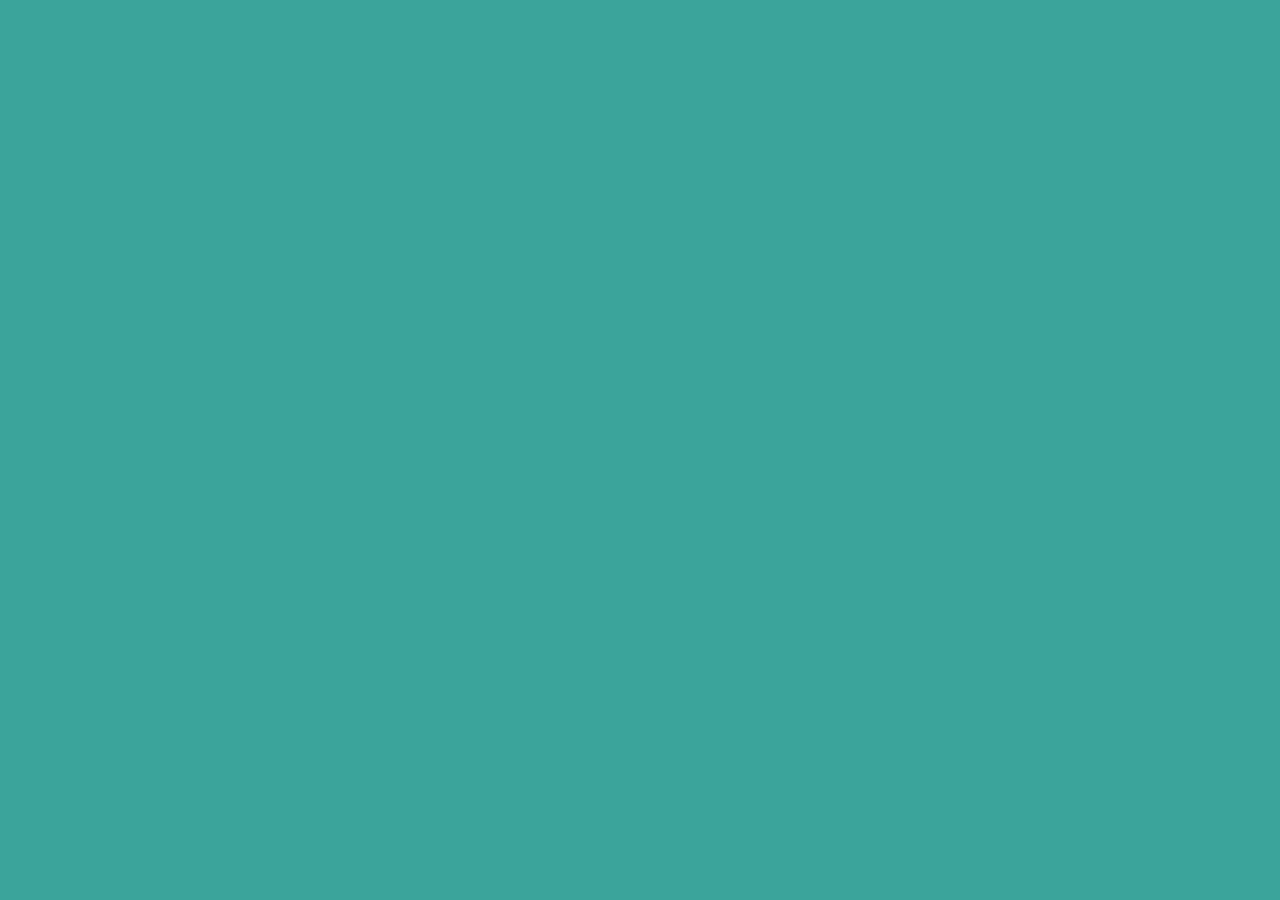
==== testing.html @ 821d4782 "html con botones terminados" ====
<!DOCTYPE html>
<html lang="en">
<head>
    <meta charset="UTF-8">
    <meta http-equiv="X-UA-Compatible" content="IE=edge">
    <meta name="viewport" content="width=device-width, initial-scale=1.0">
    <title>Document</title>
    <link rel="stylesheet" href="./css/texting.css">
</head>
<body>
    <div class="container"></div>
    <div class="consolagba"></div>
    <!-- Este es el div de los botones de dirección -->
    <div class="cruceta">
        <div class="cruceta" id="arriba"></div>
        <div class="cruceta" id="abajo"></div>
        <div class="cruceta" id="izquierda"></div>
        <div class="cruceta" id="derecha"></div>
    </div>
    <!-- Este es el div del boton A y del boton B -->
    <div class="botonprincipal">
        <div class="botonprincipal" id="botonA"></div>
        <div class="botonprincipal" id="botonB"></div>
    </div>
    <!-- Este es el div de los botones Start y Select -->
    <div class="botonmenu">
        <div class="botonmenu" id="botonSelect"></div>
        <div class="botonmenu" id="botonStart"></div>
    </div>
    <!-- Este es el div de los botones L y R -->
    <div class="botonsuperior">
        <div class="botonsuperior" id="botonL"></div>
        <div class="botonsuperior" id="botonR"></div>
    </div>
</body>
</html>
---- css/texting.css ----
body {
    background-color: rgb(59, 164, 155);
    border: 0px;
}

#cruceta {
    background-color: black;
    display: flex;
    height: 20vh;
    width: 20vw;   
    size: 20px;
    color: blue;
}
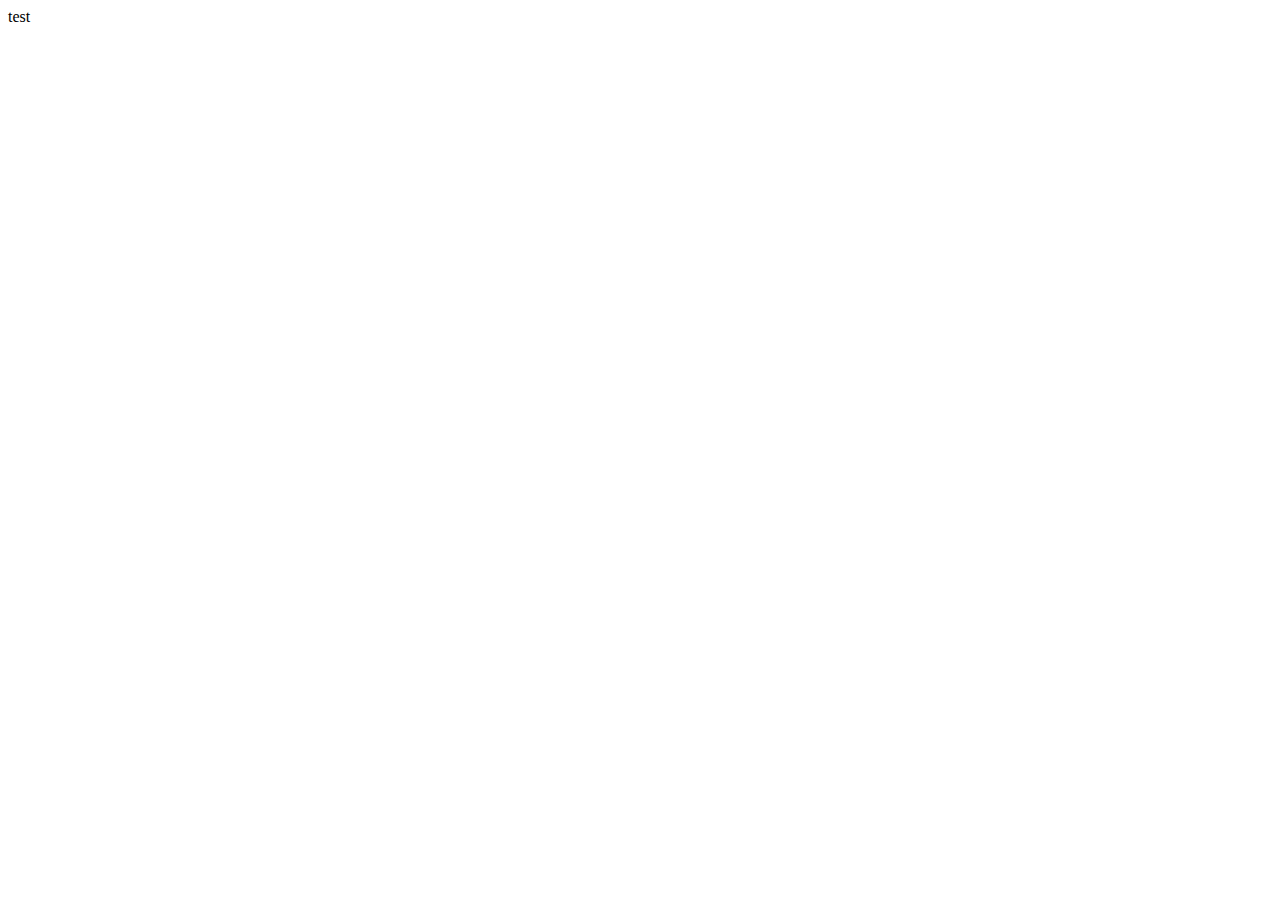
==== commit c52709a5: "test" ====
--- a/testing.html
+++ b/testing.html
@@ -5,32 +5,8 @@
     <meta http-equiv="X-UA-Compatible" content="IE=edge">
     <meta name="viewport" content="width=device-width, initial-scale=1.0">
     <title>Document</title>
-    <link rel="stylesheet" href="./css/texting.css">
 </head>
 <body>
-    <div class="container"></div>
-    <div class="consolagba"></div>
-    <!-- Este es el div de los botones de dirección -->
-    <div class="cruceta">
-        <div class="cruceta" id="arriba"></div>
-        <div class="cruceta" id="abajo"></div>
-        <div class="cruceta" id="izquierda"></div>
-        <div class="cruceta" id="derecha"></div>
-    </div>
-    <!-- Este es el div del boton A y del boton B -->
-    <div class="botonprincipal">
-        <div class="botonprincipal" id="botonA"></div>
-        <div class="botonprincipal" id="botonB"></div>
-    </div>
-    <!-- Este es el div de los botones Start y Select -->
-    <div class="botonmenu">
-        <div class="botonmenu" id="botonSelect"></div>
-        <div class="botonmenu" id="botonStart"></div>
-    </div>
-    <!-- Este es el div de los botones L y R -->
-    <div class="botonsuperior">
-        <div class="botonsuperior" id="botonL"></div>
-        <div class="botonsuperior" id="botonR"></div>
-    </div>
+    test
 </body>
 </html>